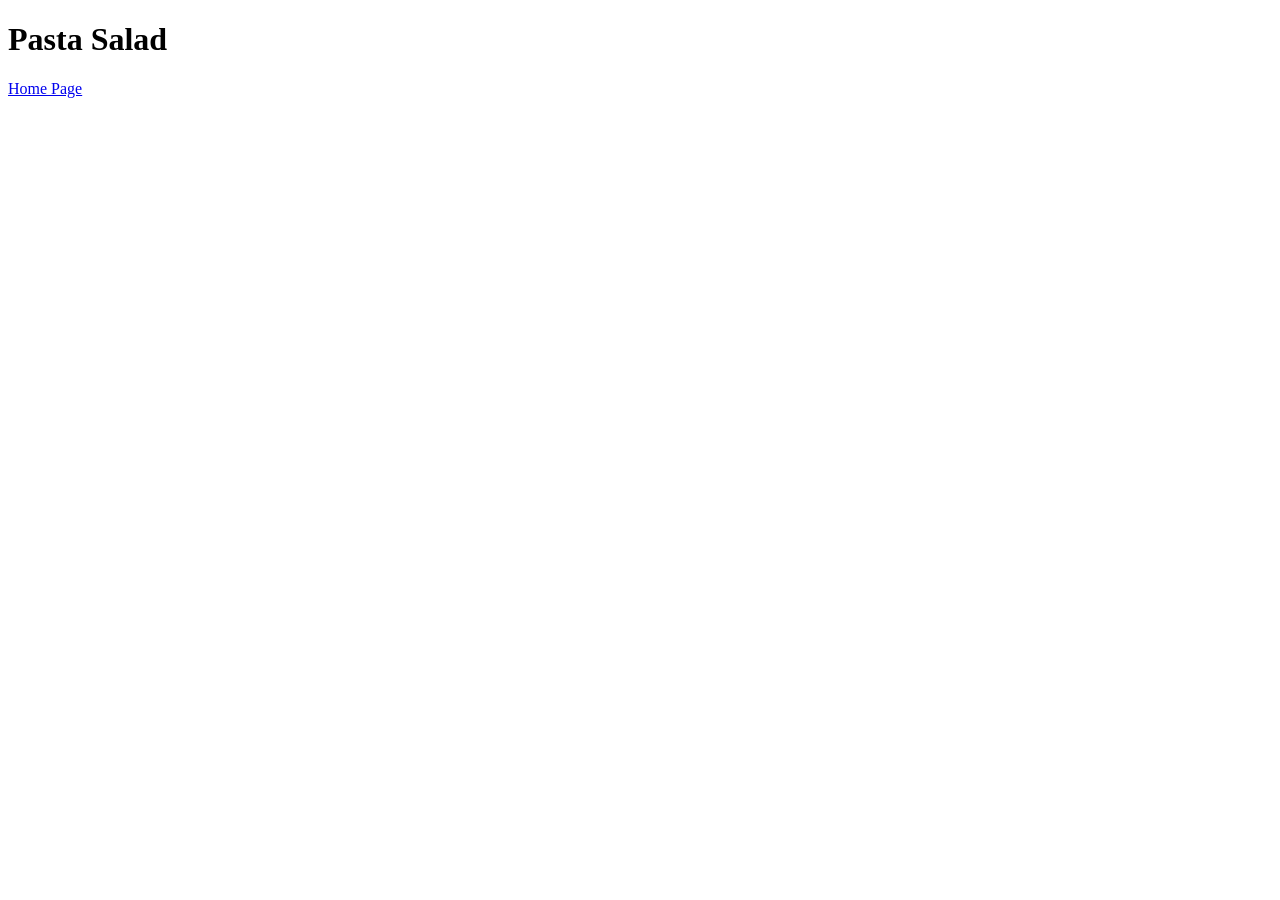
==== recipes/pasta-salad.html @ ad3992d5 "Add pasta-salad boilerplate Added pasta-salad html boiler plate and links Between pasta-salad.html a" ====
<!DOCTYPE html>
<html lang="en">
    <head>
        <meta charset="UTF-8">
        <title>Pasta Salad</title>
    </head>
    <body>
        <h1>Pasta Salad</h1>
        <a href="../index.html">Home Page</a>
    </body>
</html>
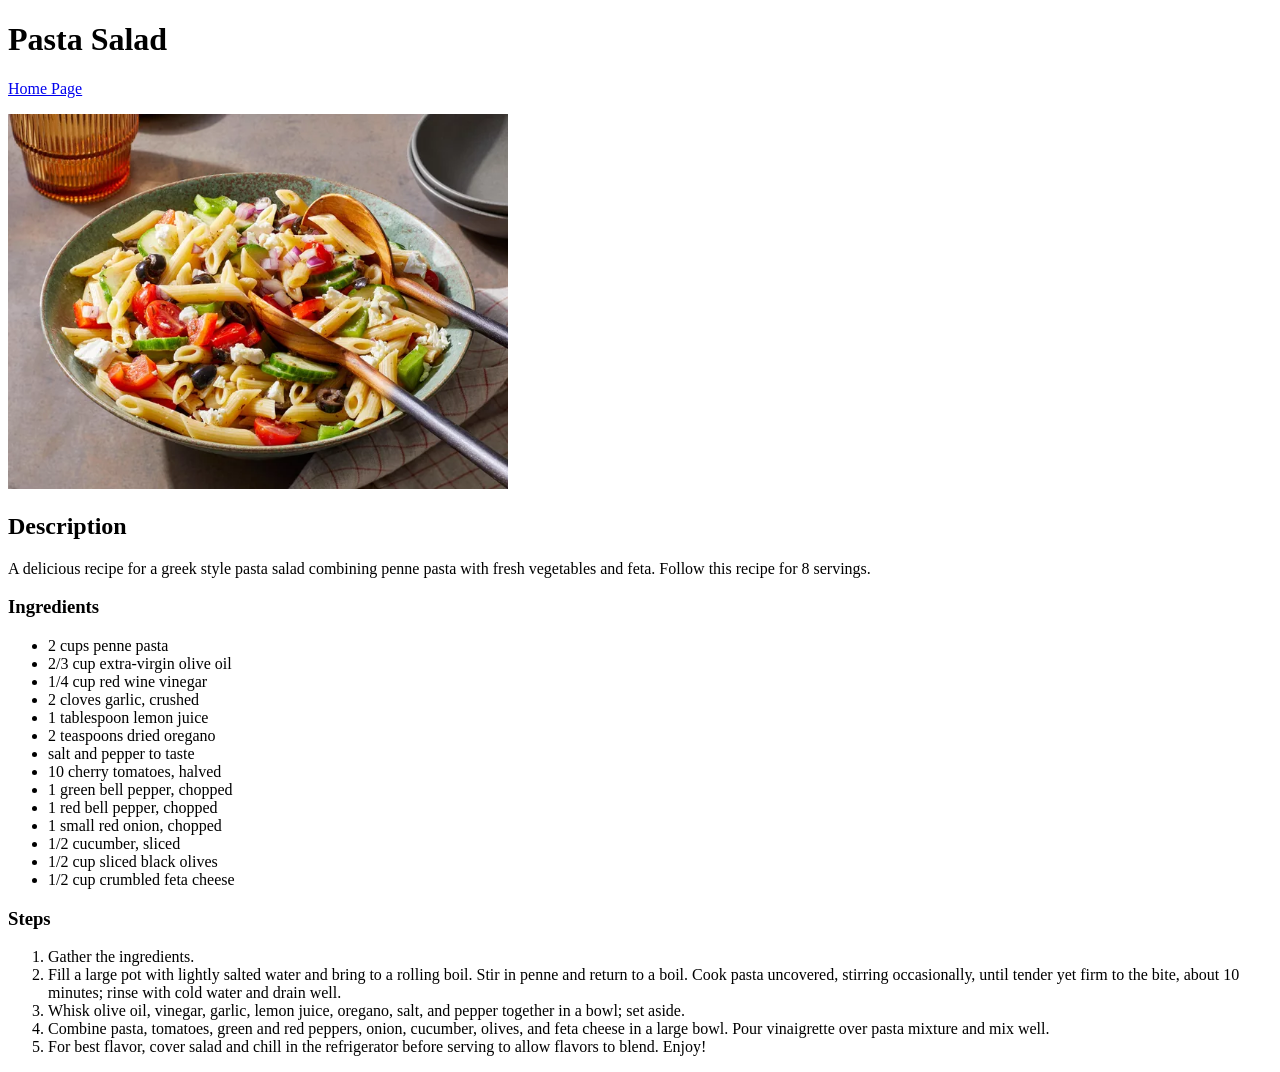
==== commit 1fa66b40: "Add ingredients and instructions Added ingredients and instructions to pasta-salad.html" ====
--- a/recipes/pasta-salad.html
+++ b/recipes/pasta-salad.html
@@ -6,6 +6,34 @@
     </head>
     <body>
         <h1>Pasta Salad</h1>
-        <a href="../index.html">Home Page</a>
+        <p><a href="../index.html">Home Page</a></p>
+        <img src="../images/pasta-salad.jpg" alt="Image of pasta salad" width="500">
+        <h2>Description</h2>
+        <p>A delicious recipe for a greek style pasta salad combining penne pasta with fresh vegetables and feta. Follow this recipe for 8 servings.</p>
+        <h3>Ingredients</h3>
+        <ul>
+            <li>2 cups penne pasta</li>
+            <li>2/3 cup extra-virgin olive oil</li>
+            <li>1/4 cup red wine vinegar</li>
+            <li>2 cloves garlic, crushed</li>
+            <li>1 tablespoon lemon juice</li>
+            <li>2 teaspoons dried oregano</li>
+            <li>salt and pepper to taste</li>
+            <li>10 cherry tomatoes, halved</li>
+            <li>1 green bell pepper, chopped</li>
+            <li>1 red bell pepper, chopped</li>
+            <li>1 small red onion, chopped</li>
+            <li>1/2 cucumber, sliced</li>
+            <li>1/2 cup sliced black olives</li>
+            <li>1/2 cup crumbled feta cheese</li>
+        </ul>
+        <h3>Steps</h3>
+        <ol>
+            <li>Gather the ingredients.</li>
+            <li>Fill a large pot with lightly salted water and bring to a rolling boil. Stir in penne and return to a boil. Cook pasta uncovered, stirring occasionally, until tender yet firm to the bite, about 10 minutes; rinse with cold water and drain well.</li>
+            <li>Whisk olive oil, vinegar, garlic, lemon juice, oregano, salt, and pepper together in a bowl; set aside.</li>
+            <li>Combine pasta, tomatoes, green and red peppers, onion, cucumber, olives, and feta cheese in a large bowl. Pour vinaigrette over pasta mixture and mix well.</li>
+            <li>For best flavor, cover salad and chill in the refrigerator before serving to allow flavors to blend. Enjoy!</li>
+        </ol>
     </body>
 </html>
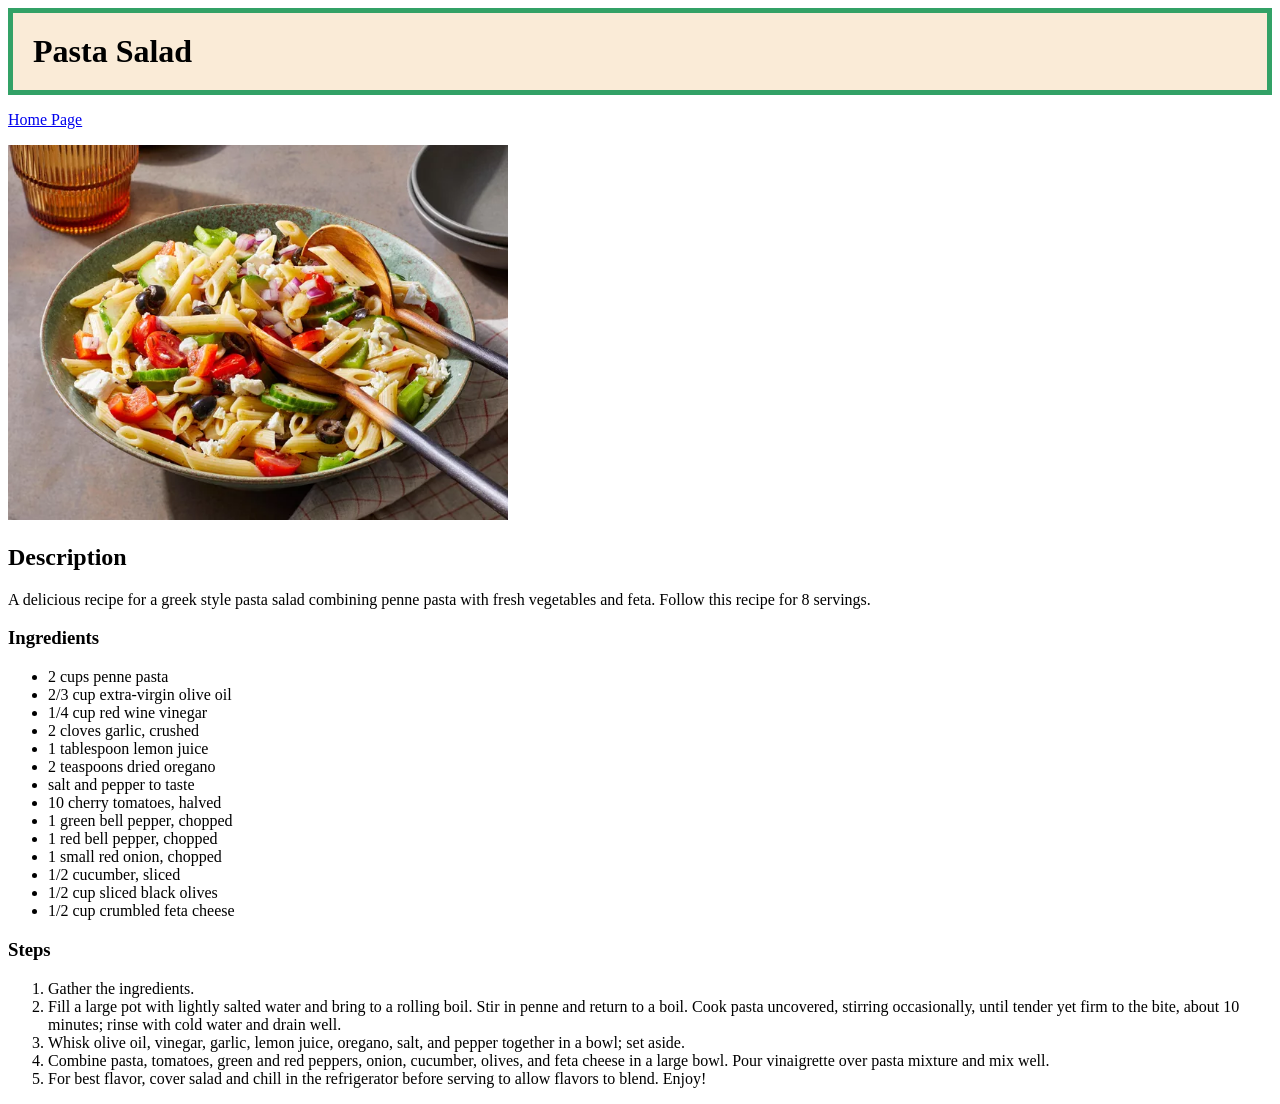
==== commit 06467ea1: "Add title boxes to recipes Moved up a folder in href in links to stylesheet inside recipes html" ====
--- a/recipes/pasta-salad.html
+++ b/recipes/pasta-salad.html
@@ -3,11 +3,12 @@
     <head>
         <meta charset="UTF-8">
         <title>Pasta Salad</title>
+        <link rel="stylesheet" href="../style.css">
     </head>
     <body>
-        <h1>Pasta Salad</h1>
+        <h1 class="title pasta">Pasta Salad</h1>
         <p><a href="../index.html">Home Page</a></p>
-        <img src="../images/pasta-salad.jpg" alt="Image of pasta salad" width="500">
+        <img src="../images/pasta-salad.jpg" alt="Image of pasta salad" width="500" length="375">
         <h2>Description</h2>
         <p>A delicious recipe for a greek style pasta salad combining penne pasta with fresh vegetables and feta. Follow this recipe for 8 servings.</p>
         <h3>Ingredients</h3>
--- a/style.css
+++ b/style.css
@@ -0,0 +1,52 @@
+.title {
+padding: 20px;
+margin: 0px;
+}
+
+.title.homepage {
+    background-color: #88c8fc;
+    border: 5px solid #184e7a;
+}
+
+.title.pasta {
+    background-color: antiquewhite;
+    border: 5px solid #32a166;
+}
+
+.title.yoghurt {
+    background-color: whitesmoke;
+    border: 5px solid #f1e64e;
+}
+
+.title.falafel {
+    background-color: rgb(174, 139, 108);
+    border: 5px solid #a0d392;
+}
+
+.list {
+font-family:Impact, Haettenschweiler, 'Arial Narrow Bold', sans-serif
+}
+
+.list.pasta {
+    display: block;
+    margin: 60px 0px;
+    font-size: 20px;
+}
+
+.list.yoghurt {
+    display: block;
+    margin: 60px 0px;
+    font-size: 20px;
+}
+
+.list.falafel {
+    font-size: 20px;
+}
+
+.footer {
+    background-color: #d2d6d9;
+    height: 60px;
+    margin-top: 100px;
+    border: 5px solid rgba(113, 125, 158, 0.886);
+}
+
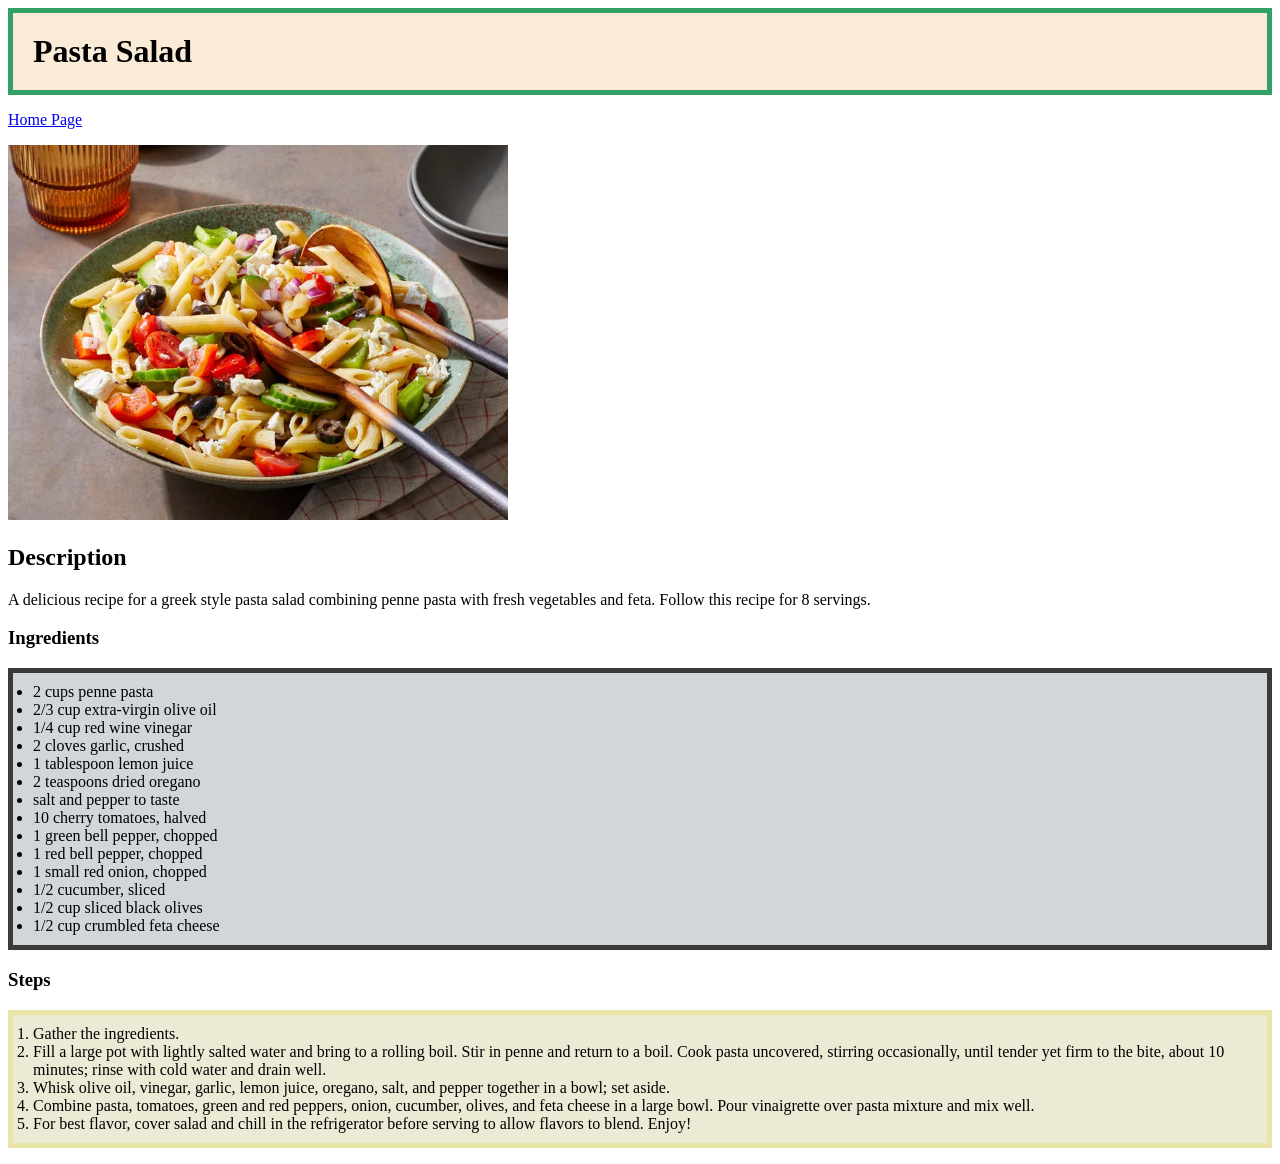
==== commit 906d1f1a: "Add boxes to ingredients and steps" ====
--- a/recipes/pasta-salad.html
+++ b/recipes/pasta-salad.html
@@ -12,7 +12,7 @@
         <h2>Description</h2>
         <p>A delicious recipe for a greek style pasta salad combining penne pasta with fresh vegetables and feta. Follow this recipe for 8 servings.</p>
         <h3>Ingredients</h3>
-        <ul>
+        <ul class="recipe-list">
             <li>2 cups penne pasta</li>
             <li>2/3 cup extra-virgin olive oil</li>
             <li>1/4 cup red wine vinegar</li>
@@ -29,7 +29,7 @@
             <li>1/2 cup crumbled feta cheese</li>
         </ul>
         <h3>Steps</h3>
-        <ol>
+        <ol class="steps">
             <li>Gather the ingredients.</li>
             <li>Fill a large pot with lightly salted water and bring to a rolling boil. Stir in penne and return to a boil. Cook pasta uncovered, stirring occasionally, until tender yet firm to the bite, about 10 minutes; rinse with cold water and drain well.</li>
             <li>Whisk olive oil, vinegar, garlic, lemon juice, oregano, salt, and pepper together in a bowl; set aside.</li>
--- a/style.css
+++ b/style.css
@@ -43,6 +43,20 @@
     font-size: 20px;
 }
 
+.recipe-list {
+    background-color: #d2d6d9;
+    padding: 10px;
+    padding-left:20px;
+    border: 5px solid #3a3a3a;
+}
+
+.steps {
+    background-color: #ecead5;
+    padding: 10px;
+    padding-left:20px;
+    border: 5px solid #e9e4a8;
+}
+
 .footer {
     background-color: #d2d6d9;
     height: 60px;
